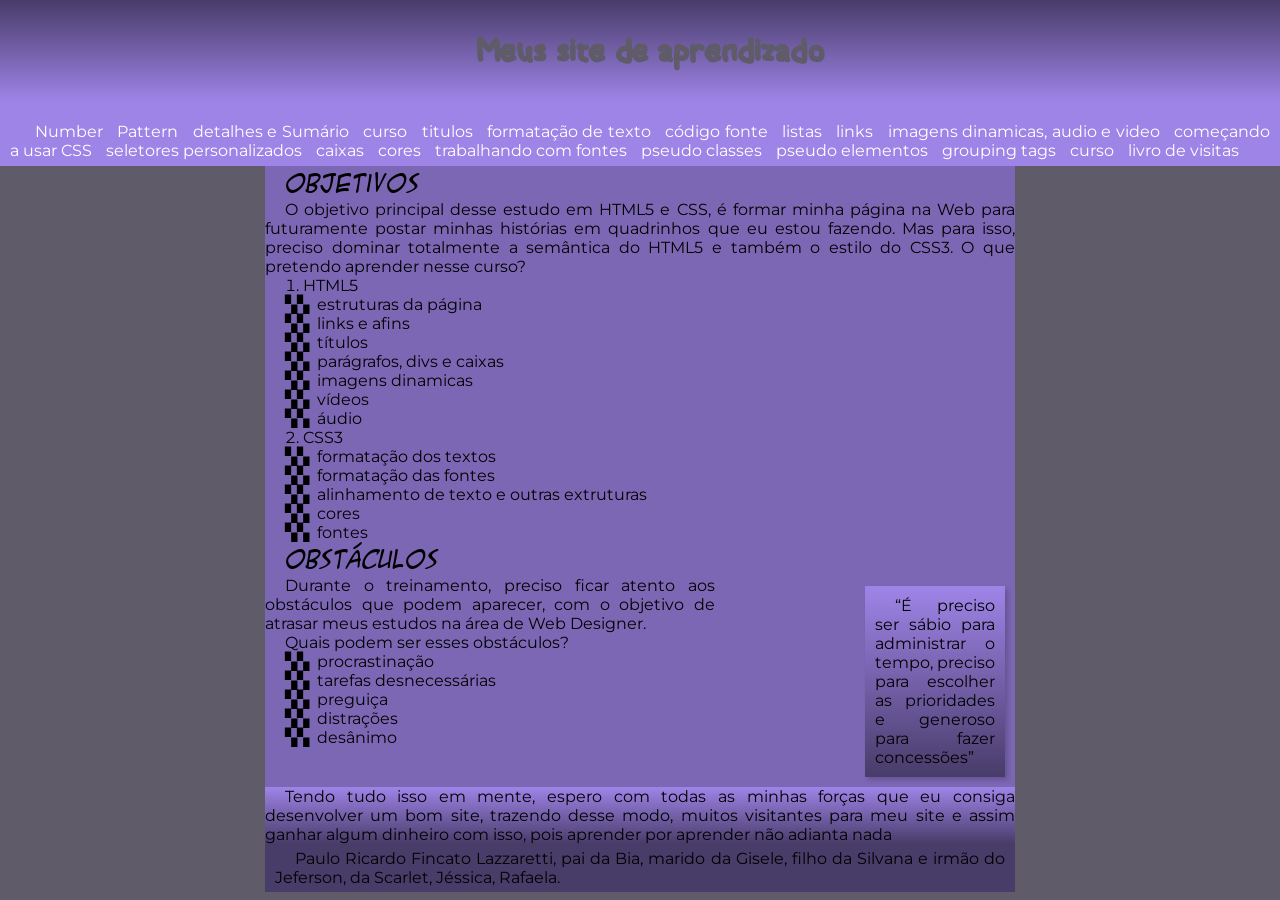
==== index.html @ 5d4db0a6 "up" ====
<!doctype html>
<html lang="pt-br">
<head>
<meta charset="utf-8">
	<meta name="viewport" content="width=device-width,initial-scale=1.0">
	<link type="text/css" rel="stylesheet" href="style.css">
	<link rel="shortcut icon" href="../imagens/Keekeh.ico" type="image/x-icon">
<title>Testando HTML5</title>
</head>

<body>
	<header>
		<h1>Meus site de aprendizado</h1>
	</header>
		<nav>
			<a href="./Number.html">Number</a>
			<a href="./pattern.html">Pattern</a>
			<a href="./detalhesesumario.html">detalhes e Sumário</a>
			<a href="./curso/">curso</a>
			<a href="./curso/ex006/">titulos</a>
			<a href="./curso/ex008/">formatação de texto</a>
			<a href="./curso/ex008b/">código fonte</a>
			<a href="./curso/ex009/">listas</a>
			<a href="./curso/ex010/">links</a>
			<a href="./curso/ex011/">imagens dinamicas, audio e video</a>
			<a href="./curso/ex012/">começando a usar CSS</a>
			<a href="./curso/ex013/">seletores personalizados</a>
			<a href="./curso/ex014/">caixas</a>
			<a href="./curso/ex015/">cores</a>
			<a href="./curso/ex016/">trabalhando com fontes</a>
			<a href="./curso/ex017/">pseudo classes</a>
			<a href="./curso/ex018/">pseudo elementos</a>
			<a href="./curso/ex019/">grouping tags</a>
			<a href="./curso/">curso</a>
			<a href="./livro/assina.asp">livro de visitas</a>
		</nav>
		<main>
			<section>
				<article>
					<h2>Objetivos</h2>
					<p>
						O objetivo principal desse estudo em HTML5 e CSS, é formar minha página na Web para futuramente postar minhas histórias em quadrinhos que eu estou fazendo. Mas para isso, preciso dominar totalmente a semântica do HTML5 e também o estilo do CSS3. O que pretendo aprender nesse curso?
						</p>
						<ol>
							<li>HTML5</li>
							<ul type="square">
								<li>estruturas da página</li>
								<li>links e afins</li>
								<li>títulos</li>
								<li>parágrafos, divs e caixas</li>
								<li>imagens dinamicas</li>
								<li>vídeos</li>
								<li>áudio</li>
							</ul>
							<li>CSS3</li>
							<ul type="square">
								<li>formatação dos textos</li>
								<li>formatação das fontes</li>
								<li>alinhamento de texto e outras extruturas</li>
								<li>cores</li>
								<li>fontes</li>
							</ul>
						</ol>
				</article>
				<article>
					<h2>Obstáculos</h2>
					<div id="caixin">
						<div id="putz">
							<p>Durante o treinamento, preciso ficar atento aos obstáculos que podem aparecer, com o objetivo de atrasar meus estudos na área de Web Designer.</p>
							<p>Quais podem ser esses obstáculos?</p>
							<ul type="disc">
								<li>procrastinação</li>
								<li>tarefas desnecessárias</li>
								<li>preguiça</li>
								<li>distrações</li>
								<li>desânimo</li>
							</ul>
						</div>
						<aside id="interno"><q>É preciso ser sábio para administrar o tempo, preciso para escolher as prioridades e generoso para fazer concessões</q></aside>
					</div>
					</article>
			</section>
		<aside>
			<p>Tendo tudo isso em mente, espero com todas as minhas forças que eu consiga desenvolver um bom site, trazendo desse modo, muitos visitantes para meu site e assim ganhar algum dinheiro com isso, pois aprender por aprender não adianta nada</p>
		</aside>
	</main>
	<footer>
		Paulo Ricardo Fincato Lazzaretti, pai da Bia, marido da Gisele, filho da Silvana e irmão do Jeferson, da Scarlet, Jéssica, Rafaela.
	</footer>
</body>
</html>
---- style.css ----
@charset "UTF-8";
@import url('https://fonts.googleapis.com/css2?family=Montserrat:ital,wght@0,100;0,200;0,300;0,400;0,500;0,600;0,700;0,800;0,900;1,100;1,200;1,300;1,400;1,500;1,600;1,700;1,800;1,900&display=swap');
@font-face {
    font-family:'tinkid';
    src: url(fonts/TimKid.ttf) format('truetype');
    font-weight: normal;
}
@font-face {
    font-family: 'comic';
    src: url(fonts/acmesai.TTF) format('truetype');
    font-weight: normal;
}
:root{
    --fonte-padrao: 'Montserrat', sans-serif;
    --fonte-titulos: 'tinkid', sans-serif;
    --fonte-subtitulos: 'comic', sans-serif;
    --cor1:#483C69;
    --cor2:#9F84E8;
    --cor3:#D5CDEC;
    --cor4:#5F5B69;
    --cor5:#7C67B5;
}
*{
    margin: 0px;
    padding: 0px;
}
body{
    background-color:var(--cor4);
    font-family: var(--fonte-padrao);
    text-align: justify;
    text-indent: 20px;
}
header{
    text-align: center;
    background-image: linear-gradient(var(--cor1), var(--cor2));
    padding: 30px 20px 30px 20px;
    min-width: 250px;
}
header > h1{
    font-family: var(--fonte-titulos);
}
nav{
    background-color: var(--cor2);
    padding: 20px 10px 6px 10px;
    text-align: justify;
}
nav > a{
    color: white;
    text-decoration: none;
    padding: 5px;
}
nav >a:hover{
    text-decoration: underline;
}
main{
    background-color:var(--cor5);
    max-width: 750px;
    min-width: 450px;
    padding: 0px;
    margin: auto;
    list-style-position: inside;
}
article > h2{
    font-family: var(--fonte-subtitulos);
    font-weight: 300;
}
div#caixin{
    display: flex;
    justify-content: space-between;
}
div#putz{
    display:inline-block;
    max-width: 450px;
}
aside#interno{
    background-color: var(--cor2);
    display:inline-block;
    margin: 10px 10px 10px 10px;
    max-width: 120px;
    padding: 10px;
    border: 1px;
    box-shadow: 3px 3px 5px rgba(0, 0, 0, 0.188);
}
ul{
    list-style-type:'\259A\259A\00A0\00A0';
}
aside{
    background-image: linear-gradient(0deg, var(--cor1), var(--cor2));
}
footer{
    background-color: var(--cor1);
    margin: auto;
    max-width: 730px;
    min-width: 120px;
    padding: 5px 10px 5px 10px;
}
h1{
    font-family: var(--fonte-titulos);
    color: var(--cor4);
}
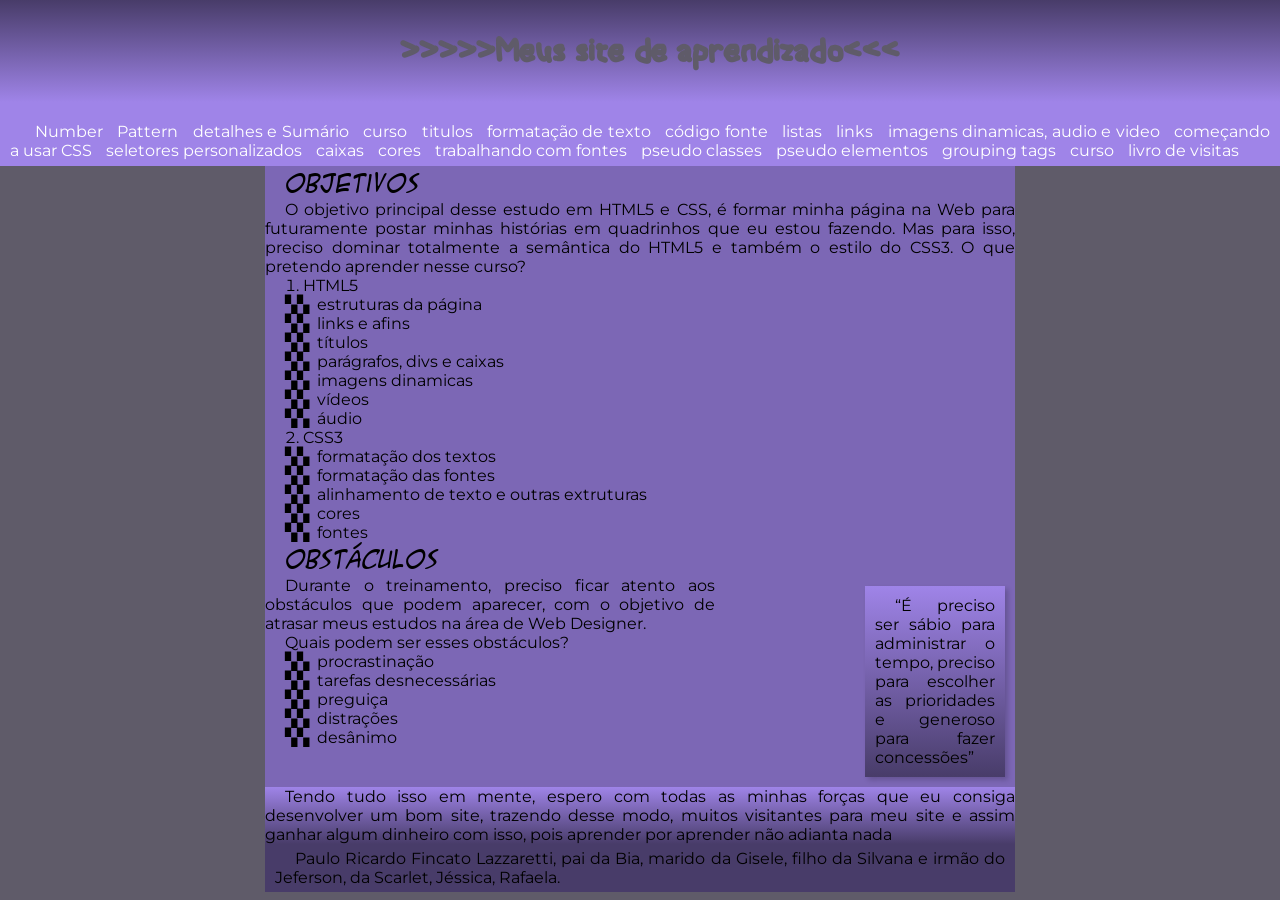
==== commit 4e0d5d25: "muda porcaria" ====
--- a/index.html
+++ b/index.html
@@ -5,12 +5,12 @@
 	<meta name="viewport" content="width=device-width,initial-scale=1.0">
 	<link type="text/css" rel="stylesheet" href="style.css">
 	<link rel="shortcut icon" href="../imagens/Keekeh.ico" type="image/x-icon">
-<title>Testando HTML5</title>
+<title>Site de aprendizado</title>
 </head>
 
 <body>
 	<header>
-		<h1>Meus site de aprendizado</h1>
+		<h1>>>>>>Meus site de aprendizado<<<</h1>
 	</header>
 		<nav>
 			<a href="./Number.html">Number</a>
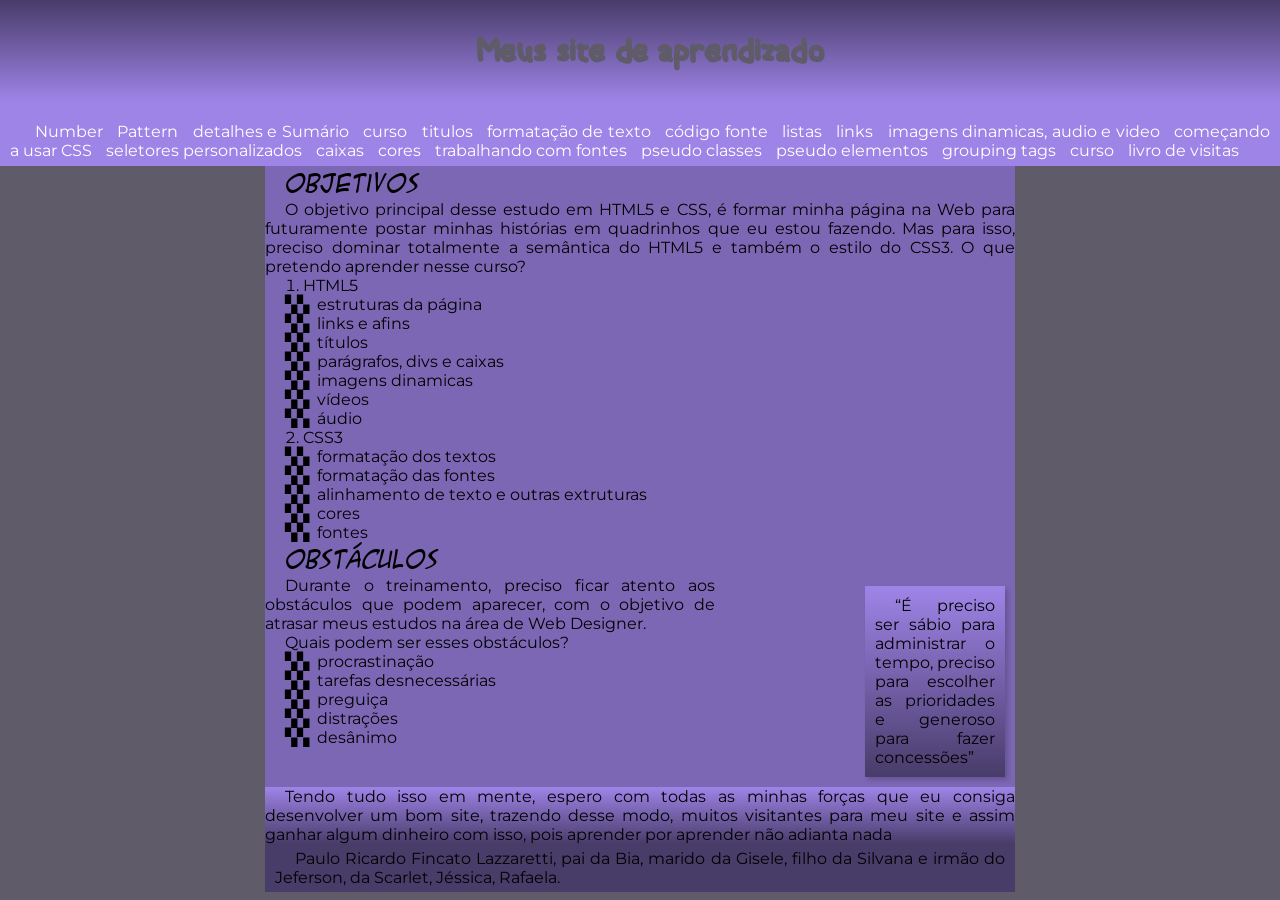
==== commit bf15e936: "será que vai agora?" ====
--- a/index.html
+++ b/index.html
@@ -5,12 +5,12 @@
 	<meta name="viewport" content="width=device-width,initial-scale=1.0">
 	<link type="text/css" rel="stylesheet" href="style.css">
 	<link rel="shortcut icon" href="../imagens/Keekeh.ico" type="image/x-icon">
-<title>Site de aprendizado</title>
+<title>&gt;&gt;&gt;Site de aprendizado&lt;&lt;&lt;</title>
 </head>
 
 <body>
 	<header>
-		<h1>>>>>>Meus site de aprendizado<<<</h1>
+		<h1>Meus site de aprendizado</h1>
 	</header>
 		<nav>
 			<a href="./Number.html">Number</a>
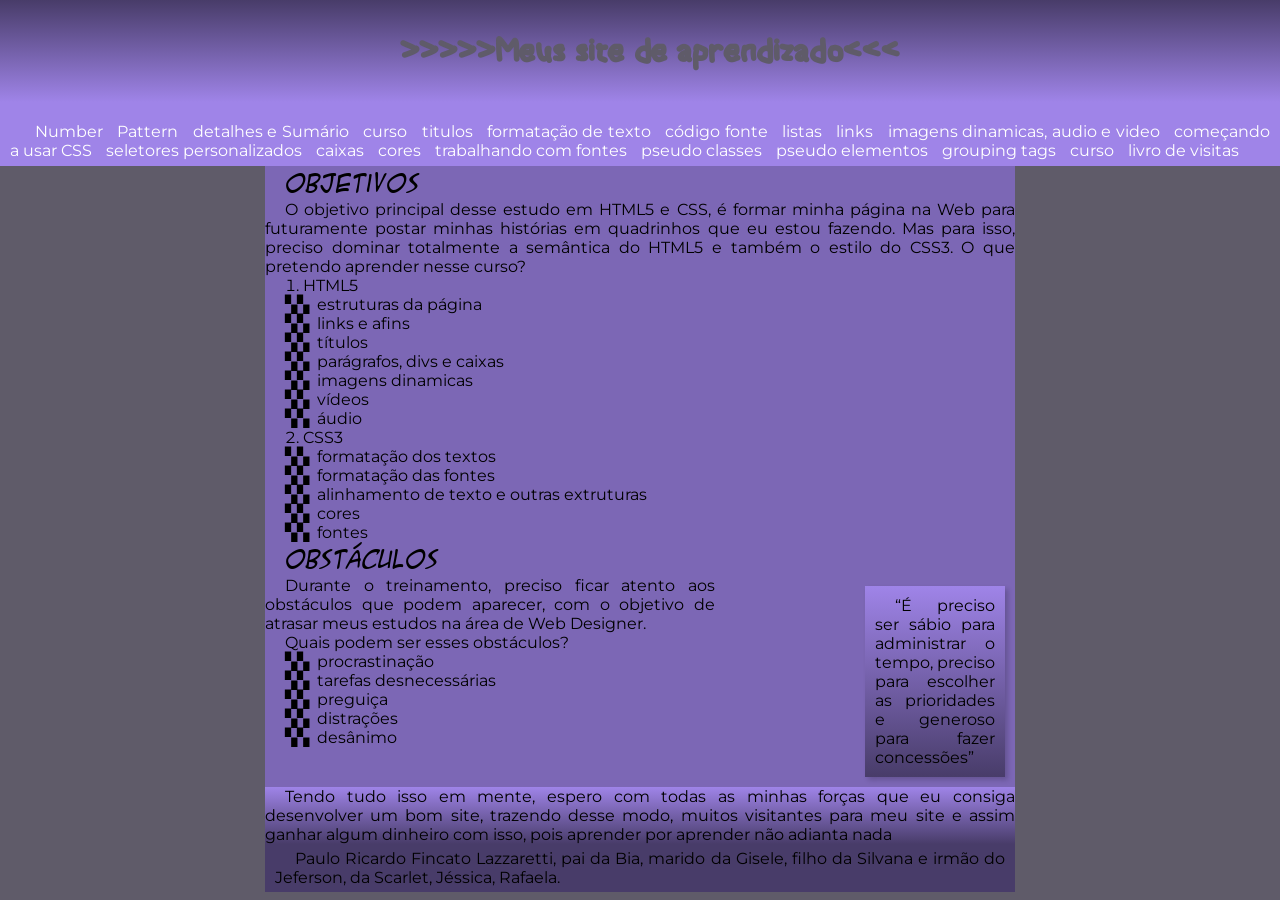
==== commit c2d9e396: "Merge branch 'main' of https://github.com/Keekeh/keekeh" ====
--- a/index.html
+++ b/index.html
@@ -10,7 +10,7 @@
 
 <body>
 	<header>
-		<h1>Meus site de aprendizado</h1>
+		<h1>>>>>>Meus site de aprendizado<<<</h1>
 	</header>
 		<nav>
 			<a href="./Number.html">Number</a>
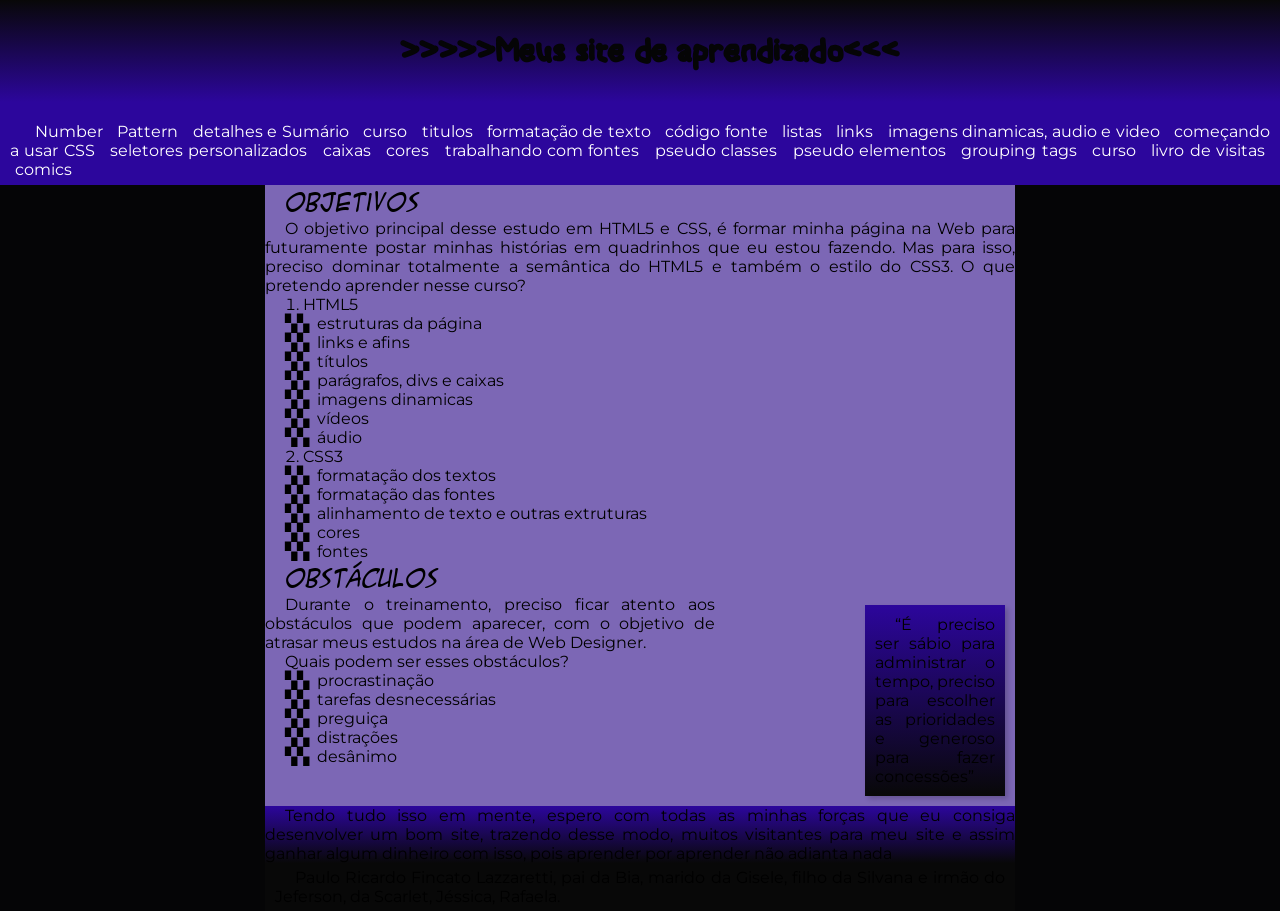
==== commit 84c2bbfa: "suuuba" ====
--- a/index.html
+++ b/index.html
@@ -33,6 +33,7 @@
 			<a href="./curso/ex019/">grouping tags</a>
 			<a href="./curso/">curso</a>
 			<a href="./livro/assina.asp">livro de visitas</a>
+			<a href="../index.html">comics</a>
 		</nav>
 		<main>
 			<section>
--- a/style.css
+++ b/style.css
@@ -14,10 +14,10 @@
     --fonte-padrao: 'Montserrat', sans-serif;
     --fonte-titulos: 'tinkid', sans-serif;
     --fonte-subtitulos: 'comic', sans-serif;
-    --cor1:#483C69;
-    --cor2:#9F84E8;
+    --cor1:#080808;
+    --cor2:#2c069c;
     --cor3:#D5CDEC;
-    --cor4:#5F5B69;
+    --cor4:#050506;
     --cor5:#7C67B5;
 }
 *{
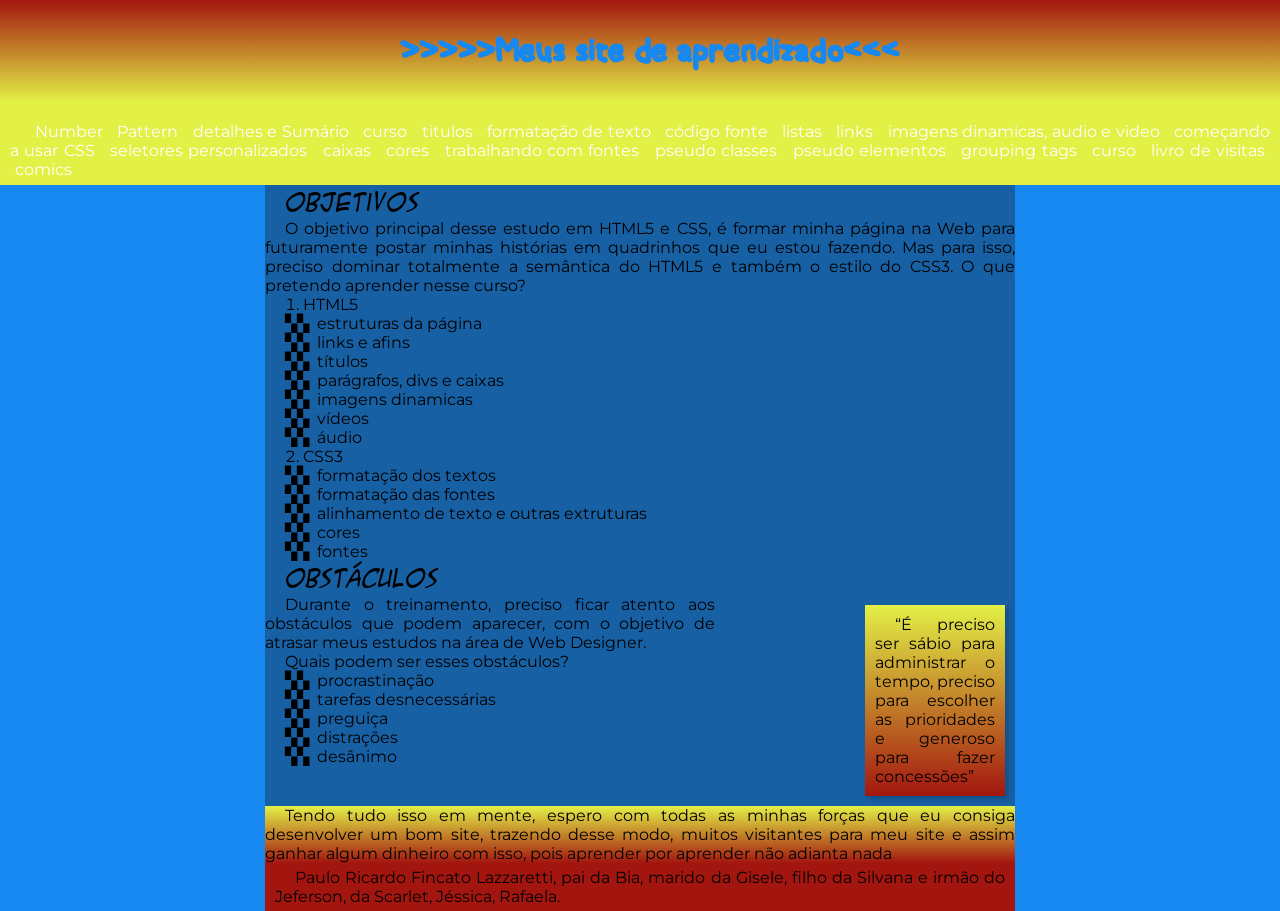
==== commit dee327e2: "up" ====
--- a/index.html
+++ b/index.html
@@ -69,7 +69,7 @@
 						<div id="putz">
 							<p>Durante o treinamento, preciso ficar atento aos obstáculos que podem aparecer, com o objetivo de atrasar meus estudos na área de Web Designer.</p>
 							<p>Quais podem ser esses obstáculos?</p>
-							<ul type="disc">
+							<ul>
 								<li>procrastinação</li>
 								<li>tarefas desnecessárias</li>
 								<li>preguiça</li>
--- a/style.css
+++ b/style.css
@@ -14,11 +14,11 @@
     --fonte-padrao: 'Montserrat', sans-serif;
     --fonte-titulos: 'tinkid', sans-serif;
     --fonte-subtitulos: 'comic', sans-serif;
-    --cor1:#080808;
-    --cor2:#2c069c;
-    --cor3:#D5CDEC;
-    --cor4:#050506;
-    --cor5:#7C67B5;
+    --cor1:#A3160F;
+    --cor2:#E3F046;
+    --cor3:#F0372E;
+    --cor4:#1688F0;
+    --cor5:#1760A3;
 }
 *{
     margin: 0px;
